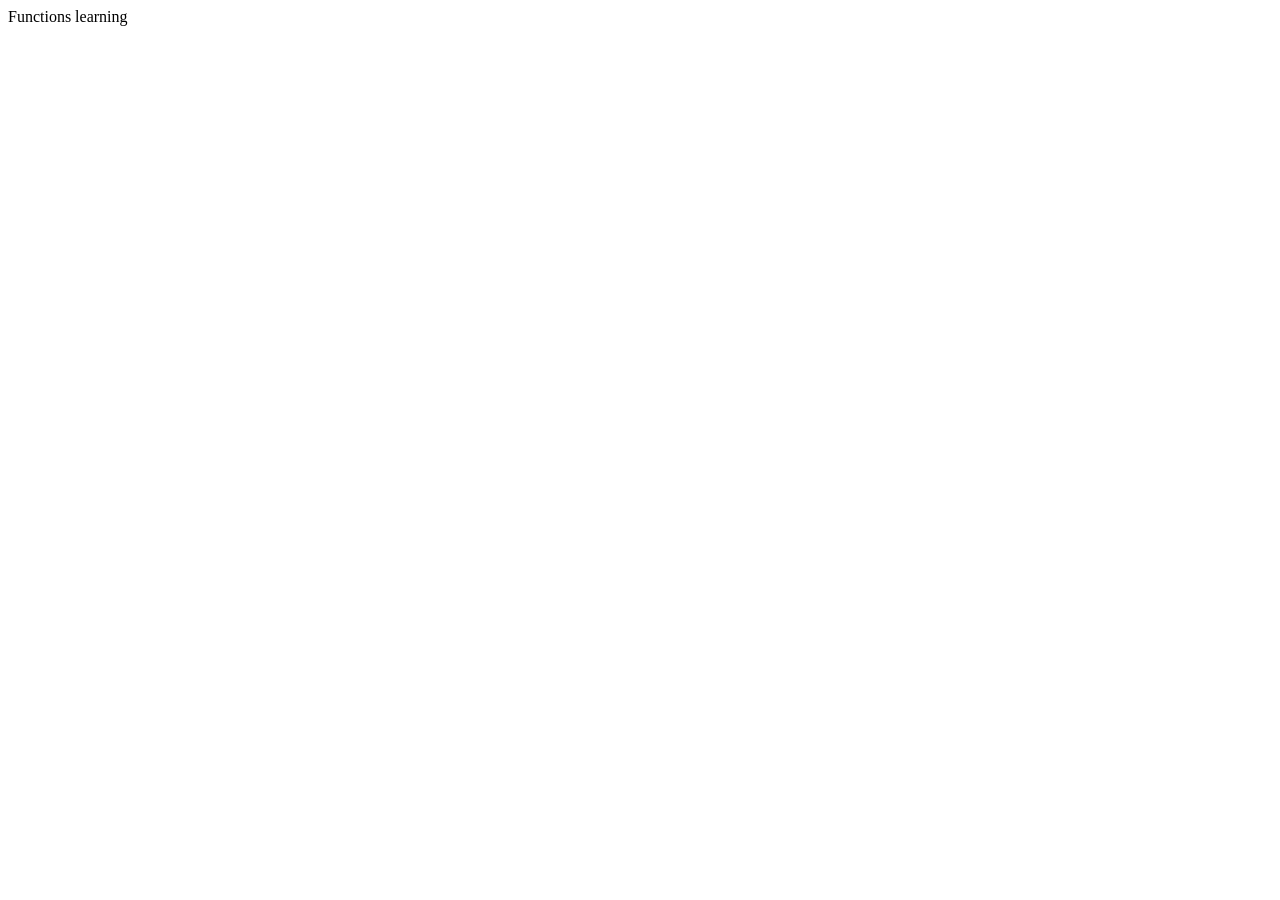
==== Chapter-4/index.html @ 35e94cb8 "Adding chapter-4 to the gng" ====
<html lang="en">
<head>
    <meta charset="UTF-8">
    <meta name="viewport" content="width=device-width, initial-scale=1.0">
    <title>Chapter-4</title>
</head>
<body>
    <script src = "sandbox.js"></script>
    Functions learning
</body>
</html>
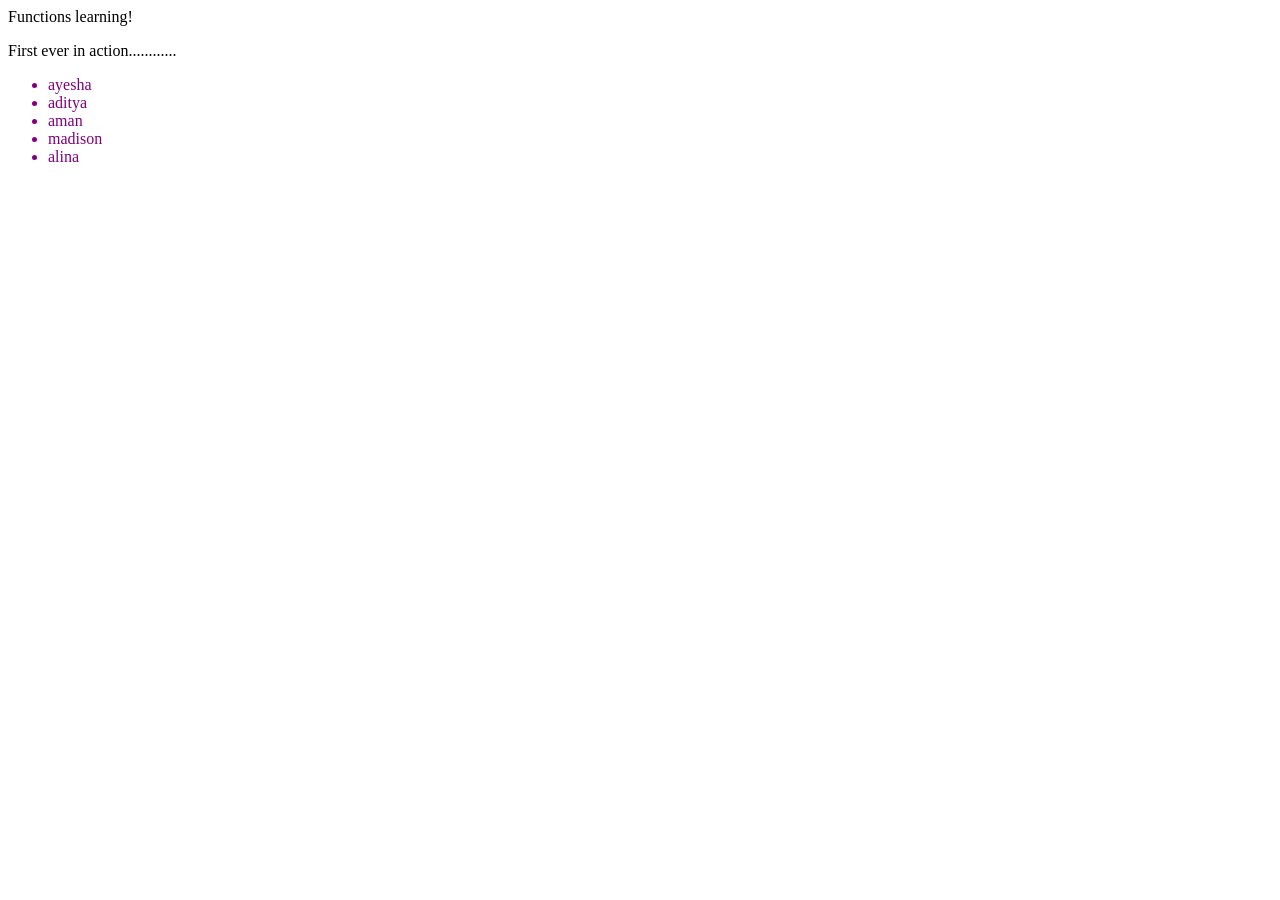
==== commit ae7e79e6: "Objects started" ====
--- a/Chapter-4/index.html
+++ b/Chapter-4/index.html
@@ -5,7 +5,9 @@
     <title>Chapter-4</title>
 </head>
 <body>
+    Functions learning!
+    <p>First ever in action............</p>
+    <ul class="pple"></ul>
     <script src = "sandbox.js"></script>
-    Functions learning
 </body>
 </html>
